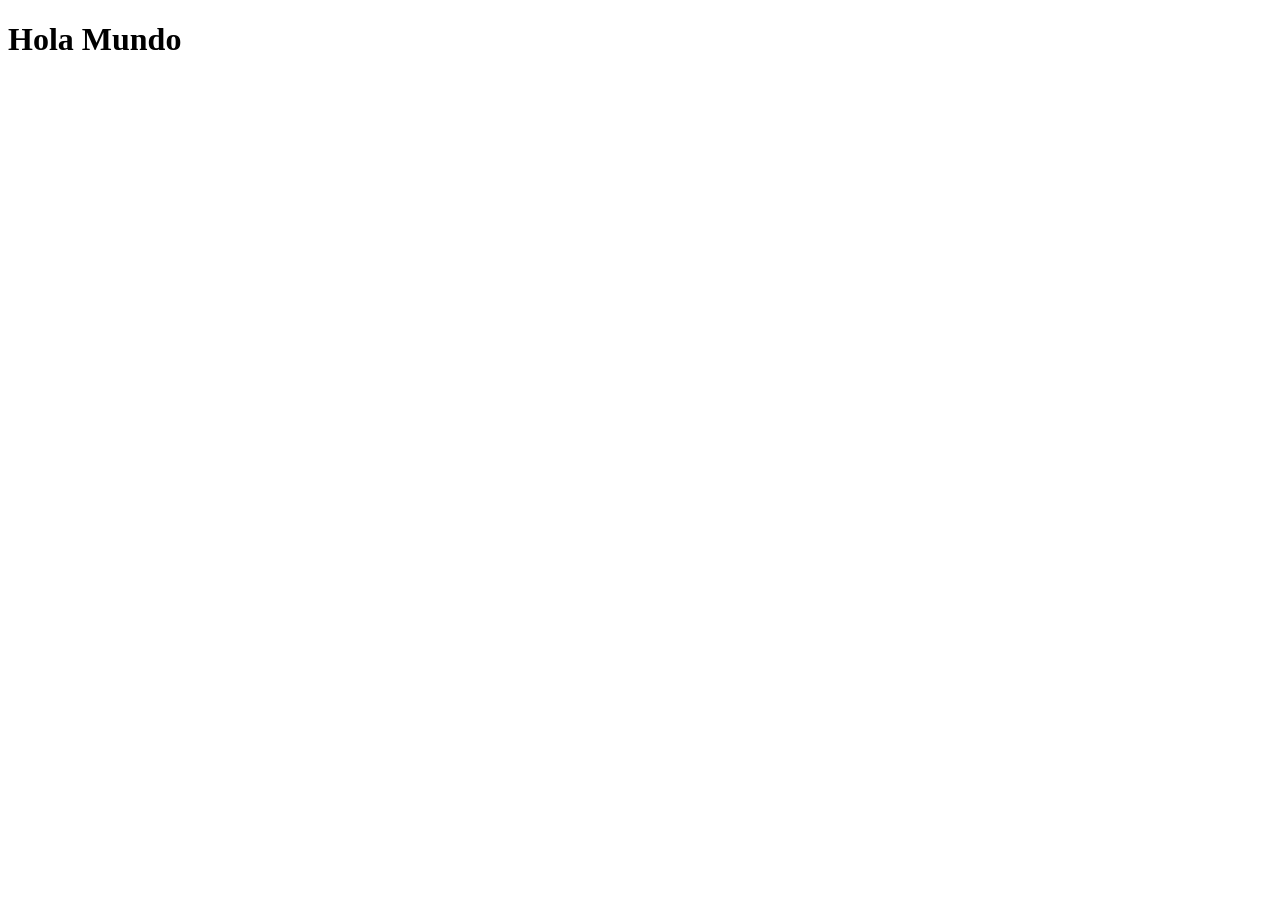
==== index.html @ 3665d8ee "index creado" ====
<!DOCTYPE html>
<html lang="es">
<head>
    <meta charset="UTF-8">
    <meta name="viewport" content="width=device-width, initial-scale=1.0">
    <title>Actividad-2</title>
</head>
<header>
    <h1>Hola Mundo</h1>
</header>

</html>
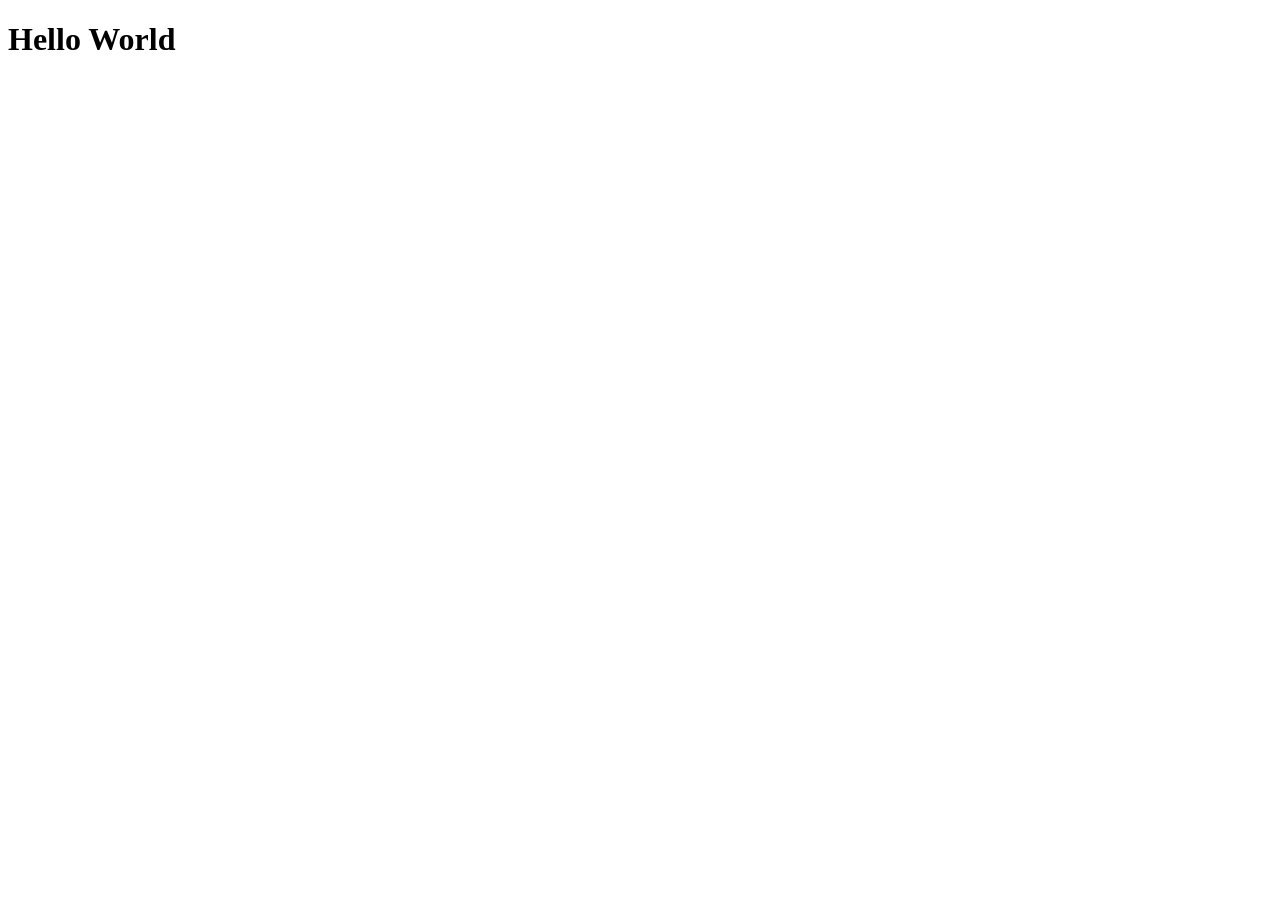
==== commit 31bd9db6: "Se modifica Hola Mundo por Hello World" ====
--- a/index.html
+++ b/index.html
@@ -6,7 +6,7 @@
     <title>Actividad-2</title>
 </head>
 <header>
-    <h1>Hola Mundo</h1>
+    <h1>Hello World</h1>
 </header>
 
 </html>
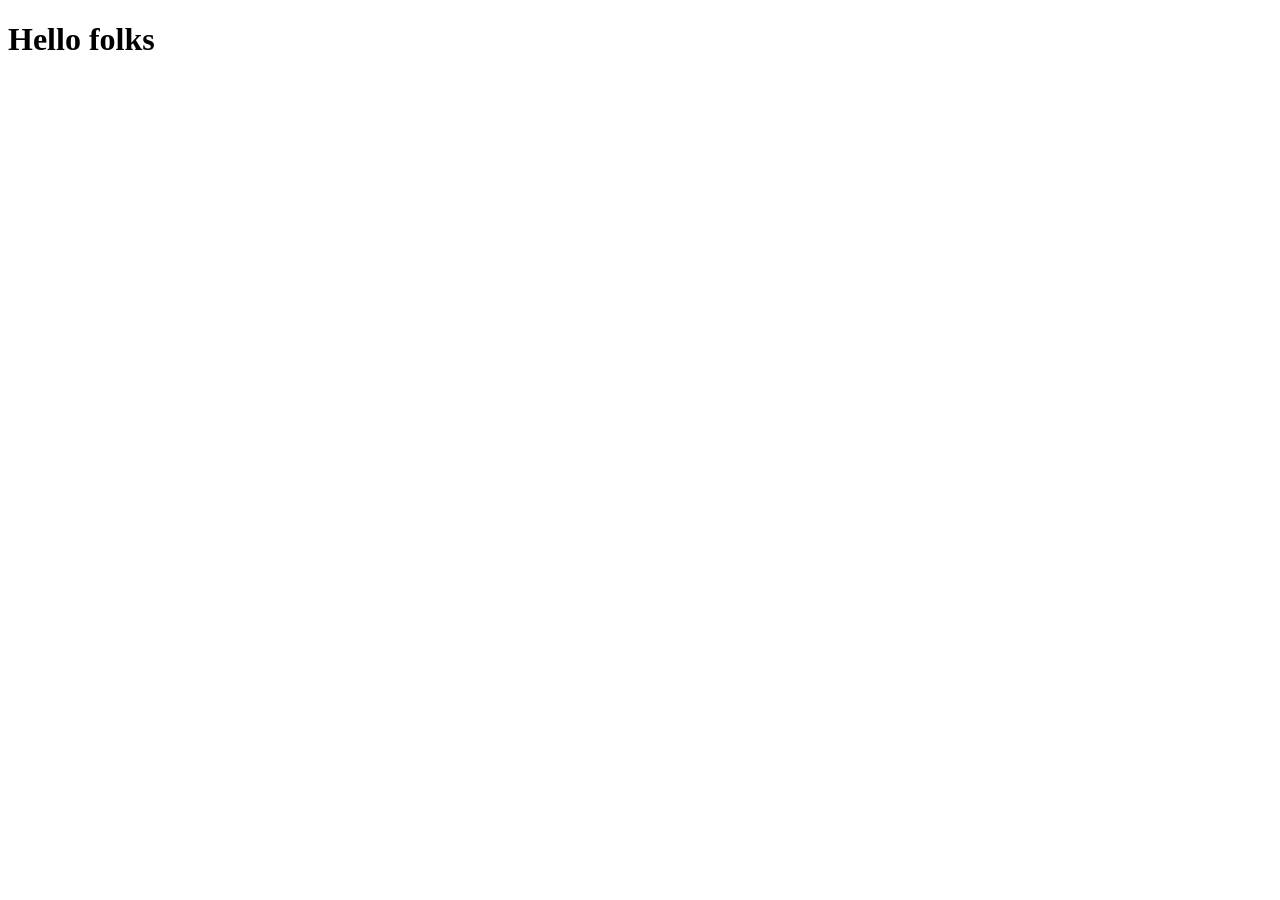
==== commit cb133afc: "se modifica World por folks" ====
--- a/index.html
+++ b/index.html
@@ -6,7 +6,7 @@
     <title>Actividad-2</title>
 </head>
 <header>
-    <h1>Hello World</h1>
+    <h1>Hello folks</h1>
 </header>
 
 </html>
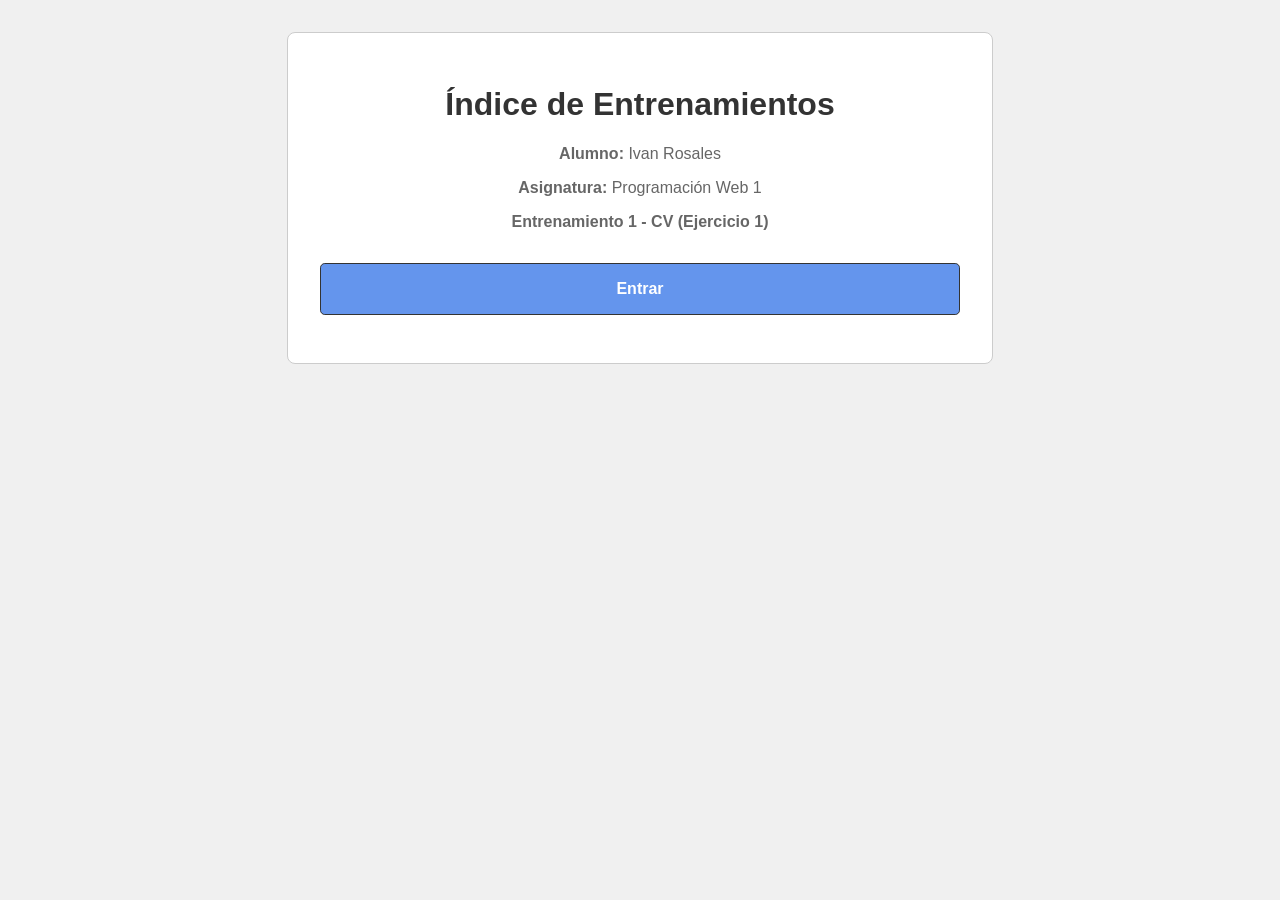
==== commit 6937fc7d: "se modifica el index y agrego sus estilos" ====
--- a/index.html
+++ b/index.html
@@ -4,9 +4,23 @@
     <meta charset="UTF-8">
     <meta name="viewport" content="width=device-width, initial-scale=1.0">
     <title>Actividad-2</title>
+    <link rel="stylesheet" href="estilos-indice.css" />
 </head>
-<header>
-    <h1>Hello folks</h1>
-</header>
+<body>
+     <main class="contenedor-indice">
+        <h1>Índice de Entrenamientos</h1>
+        <div class="datos-alumno">
+            <p><strong>Alumno:</strong> Ivan Rosales</p>
+            <p><strong>Asignatura:</strong> Programación Web 1</p>
+            <p><strong>Entrenamiento 1 - CV (Ejercicio 1)</strong> </p>
+        </div>
+
+        <nav>
+            <ul class="lista-ejercicios">
+                <li><a href="entrenamiento_01/ejercicio_01/index.html">Entrar</a></li>
+                </ul>
+        </nav>
+    </main>
+</body>
 
 </html>
--- a/estilos-indice.css
+++ b/estilos-indice.css
@@ -0,0 +1,53 @@
+body {
+            font-family: Arial, sans-serif;
+            background-color: #f0f0f0;
+            margin: 0;
+            padding: 2rem;
+        }
+
+        .contenedor-indice {
+            max-width: 40rem;
+            margin: 0 auto;
+            background-color: white;
+            padding: 2rem;
+            border-radius: 0.5rem;
+            border: 0.1rem solid #ccc;
+        }
+
+        .contenedor-indice h1 {
+            text-align: center;
+            color: #333;
+        }
+
+        .datos-alumno {
+            text-align: center;
+            margin-bottom: 2rem;
+            color: #666;
+        }
+
+        .lista-ejercicios {
+            list-style: none;
+            padding: 0;
+            display: flex;
+            flex-direction: column;
+            gap: 1rem;
+        }
+
+        .lista-ejercicios a {
+            display: block;
+            background-color: cornflowerblue;
+            color: white;
+            text-decoration: none;
+            padding: 1rem;
+            text-align: center;
+            border-radius: 0.3rem;
+            font-weight: bold;
+            border-color: #333;
+            border: 0.1rem solid #333;
+
+        }
+
+        /* Efecto al pasar el mouse por los links */
+        .lista-ejercicios a:hover {
+            background-color: #4b88d6; 
+        }
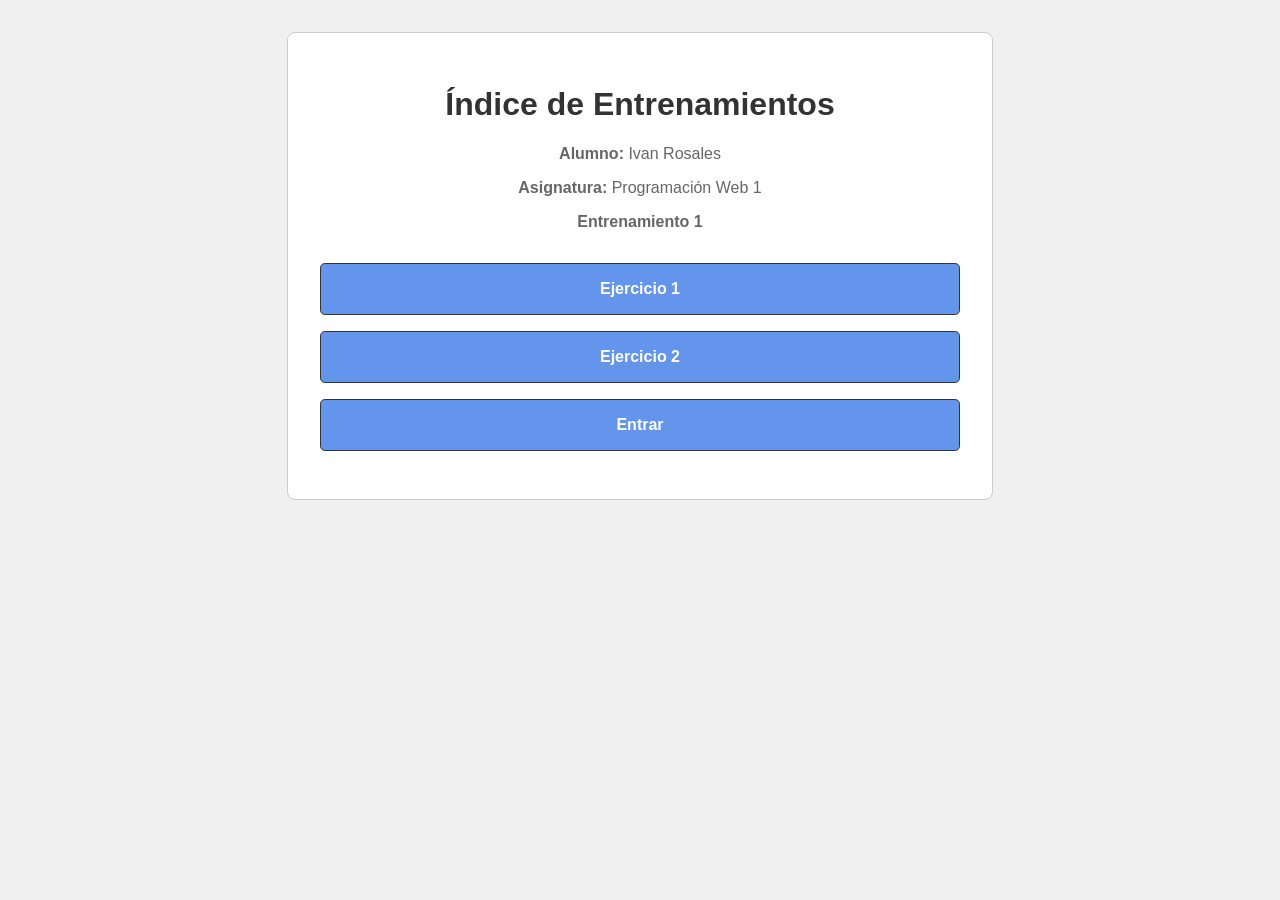
==== commit e29b58ce: "se agrega ejercicio 2 completo" ====
--- a/index.html
+++ b/index.html
@@ -12,12 +12,14 @@
         <div class="datos-alumno">
             <p><strong>Alumno:</strong> Ivan Rosales</p>
             <p><strong>Asignatura:</strong> Programación Web 1</p>
-            <p><strong>Entrenamiento 1 - CV (Ejercicio 1)</strong> </p>
+            <p><strong>Entrenamiento 1</strong> </p>
         </div>
 
         <nav>
             <ul class="lista-ejercicios">
-                <li><a href="entrenamiento_01/ejercicio_01/index.html">Entrar</a></li>
+                <li><a href="entrenamiento_01/ejercicio_01/index.html">Ejercicio 1</a></li>
+                <li><a href="entrenamiento_01/ejercicio_02/index.html">Ejercicio 2</a></li>
+                <li><a href="entrenamiento_01/ejercicio_03/index.html">Entrar</a></li>
                 </ul>
         </nav>
     </main>
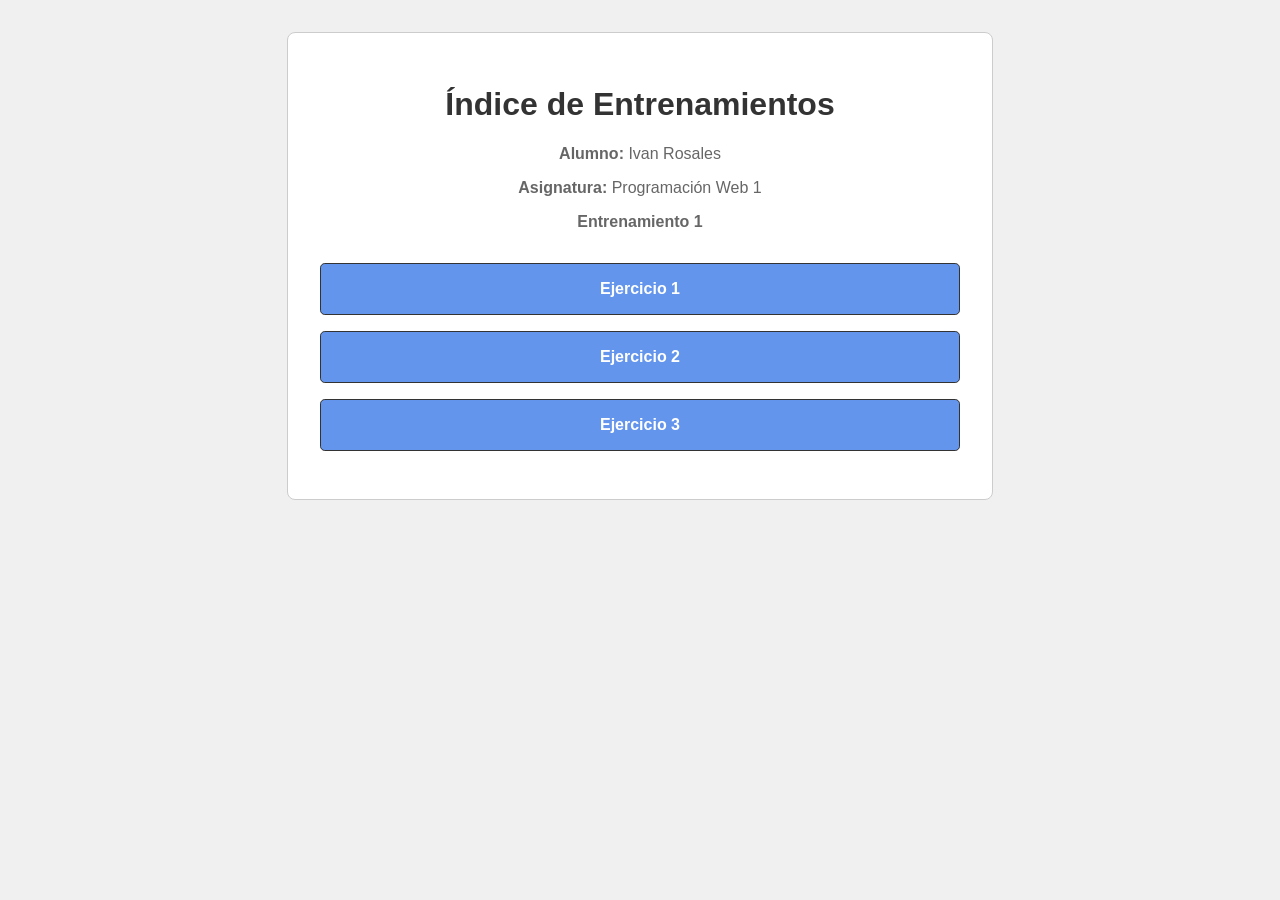
==== commit 3e2124c4: "se agrega ejercicio 3 completo" ====
--- a/index.html
+++ b/index.html
@@ -19,7 +19,7 @@
             <ul class="lista-ejercicios">
                 <li><a href="entrenamiento_01/ejercicio_01/index.html">Ejercicio 1</a></li>
                 <li><a href="entrenamiento_01/ejercicio_02/index.html">Ejercicio 2</a></li>
-                <li><a href="entrenamiento_01/ejercicio_03/index.html">Entrar</a></li>
+                <li><a href="entrenamiento_01/ejercicio_03/index.html">Ejercicio 3</a></li>
                 </ul>
         </nav>
     </main>
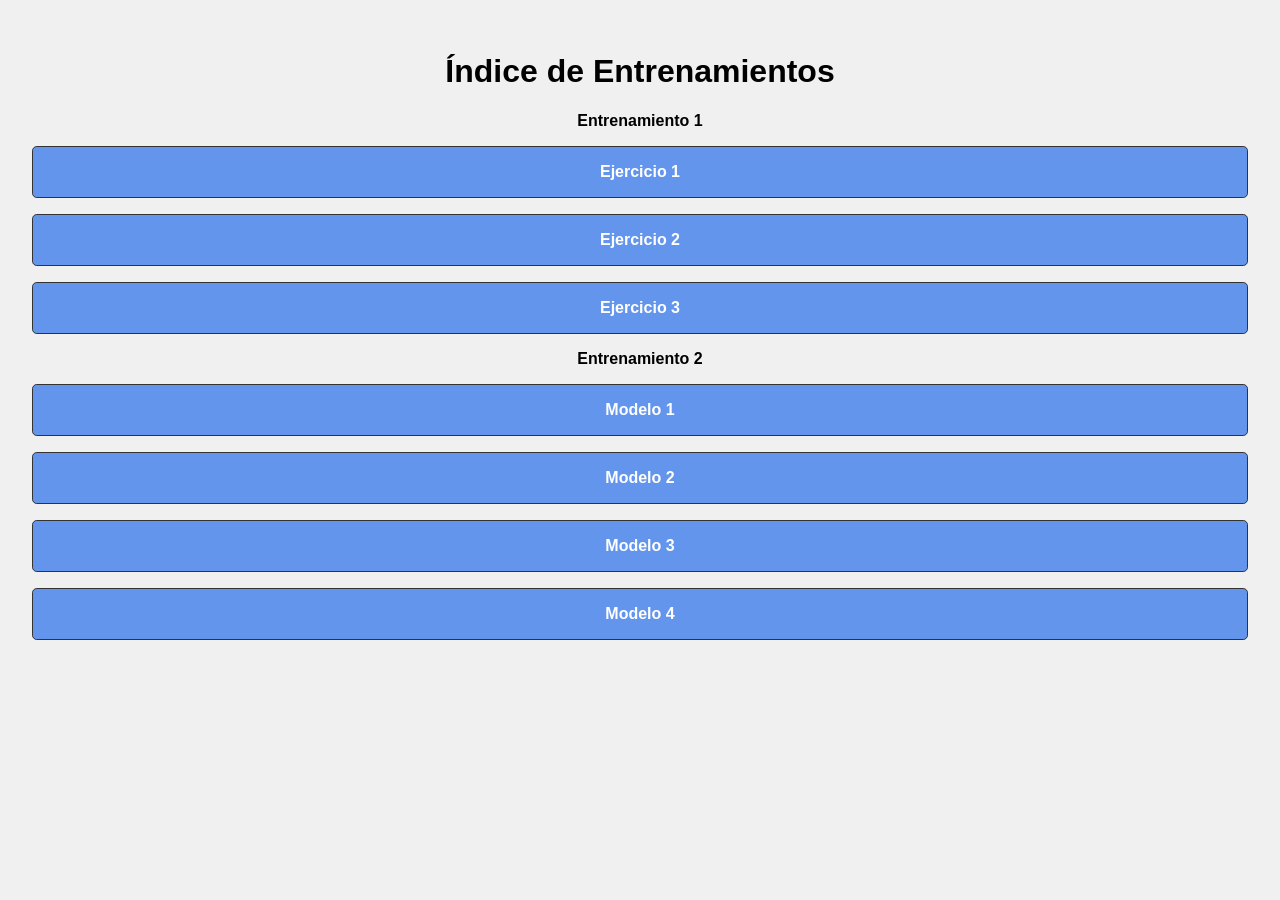
==== commit 08954a2f: "Ajustes finales" ====
--- a/index.html
+++ b/index.html
@@ -1,26 +1,31 @@
 <!DOCTYPE html>
 <html lang="es">
+
 <head>
     <meta charset="UTF-8">
     <meta name="viewport" content="width=device-width, initial-scale=1.0">
     <title>Actividad-2</title>
-    <link rel="stylesheet" href="estilos-indice.css" />
+    <link rel="stylesheet" href="./estilos-indice.css" />
 </head>
+
 <body>
-     <main class="contenedor-indice">
+    <main>
         <h1>Índice de Entrenamientos</h1>
-        <div class="datos-alumno">
-            <p><strong>Alumno:</strong> Ivan Rosales</p>
-            <p><strong>Asignatura:</strong> Programación Web 1</p>
-            <p><strong>Entrenamiento 1</strong> </p>
-        </div>
+        <p>Entrenamiento 1</p>
 
-        <nav>
-            <ul class="lista-ejercicios">
-                <li><a href="entrenamiento_01/ejercicio_01/index.html">Ejercicio 1</a></li>
-                <li><a href="entrenamiento_01/ejercicio_02/index.html">Ejercicio 2</a></li>
-                <li><a href="entrenamiento_01/ejercicio_03/index.html">Ejercicio 3</a></li>
-                </ul>
+        <nav class="lista-ejercicios">
+            <li><a href="./entrenamiento_01/ejercicio_01/index.html">Ejercicio 1</a></li>
+            <li><a href="./entrenamiento_01/ejercicio_02/index.html">Ejercicio 2</a></li>
+            <li><a href="./entrenamiento_01/ejercicio_03/index.html">Ejercicio 3</a></li>
+        </nav>
+
+        <p>Entrenamiento 2</p>
+
+        <nav class="lista-ejercicios">
+            <li><a href="./entrenamiento_02/modelo_01/index.html">Modelo 1</a></li>
+            <li><a href="./entrenamiento_02/modelo_02/index.html">Modelo 2</a></li>
+            <li><a href="./entrenamiento_02/modelo_03/index.html">Modelo 3</a></li>
+            <li><a href="./entrenamiento_02/modelo_04/index.html">Modelo 4</a></li>
         </nav>
     </main>
 </body>
--- a/estilos-indice.css
+++ b/estilos-indice.css
@@ -4,25 +4,13 @@
             margin: 0;
             padding: 2rem;
         }
-
-        .contenedor-indice {
-            max-width: 40rem;
-            margin: 0 auto;
-            background-color: white;
-            padding: 2rem;
-            border-radius: 0.5rem;
-            border: 0.1rem solid #ccc;
+        h1 {
+            text-align: center;
         }
 
-        .contenedor-indice h1 {
+        p{
             text-align: center;
-            color: #333;
-        }
-
-        .datos-alumno {
-            text-align: center;
-            margin-bottom: 2rem;
-            color: #666;
+            font-weight: bold;
         }
 
         .lista-ejercicios {
